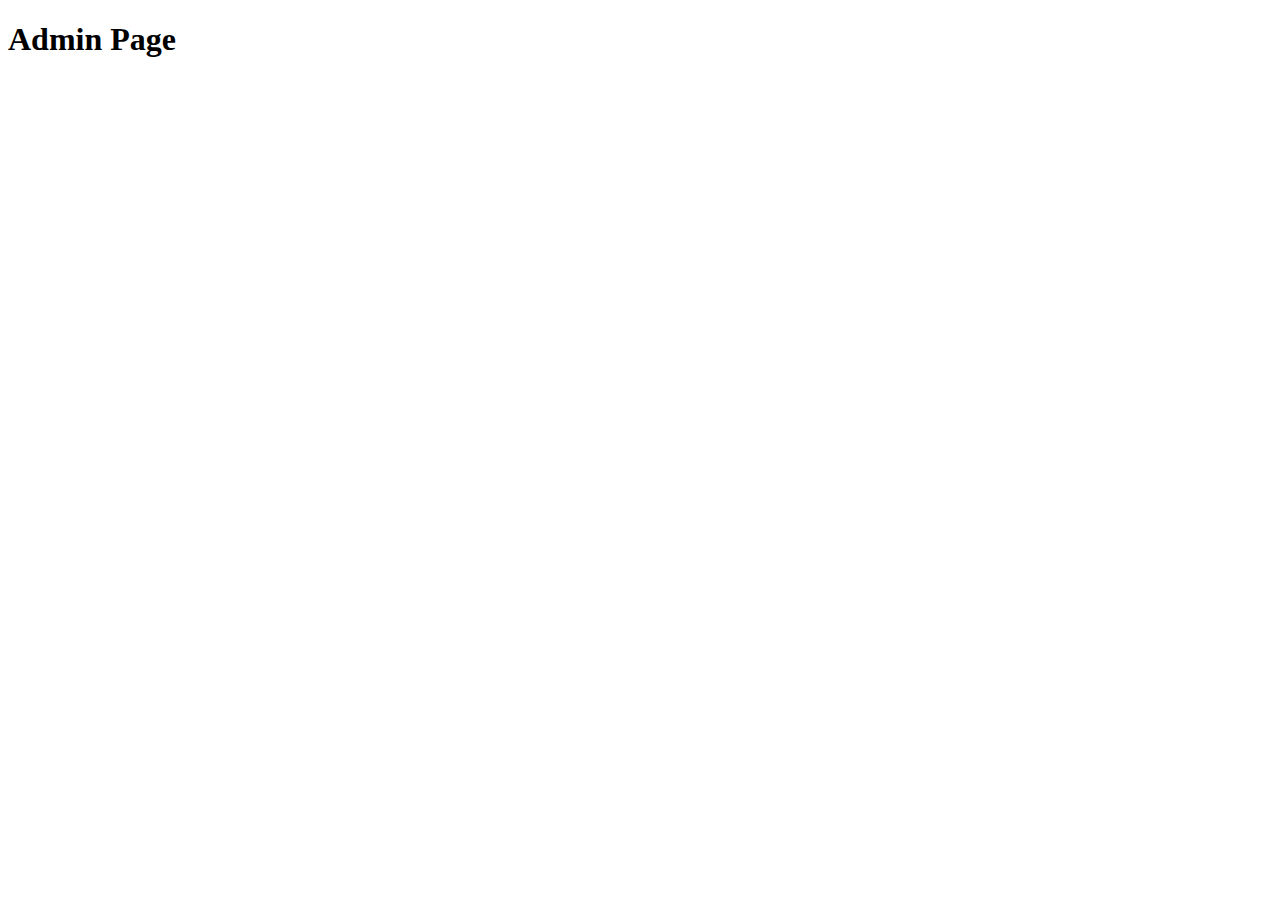
==== pages/admin.html @ 9190c343 "add: 4 pages" ====
<!DOCTYPE html>
<html lang="en">
<head>
    <meta charset="UTF-8">
    <meta name="viewport" content="width=device-width, initial-scale=1.0">
    <title>Document</title>
</head>
<body>
    <h1>Admin Page</h1>
</body>
</html>
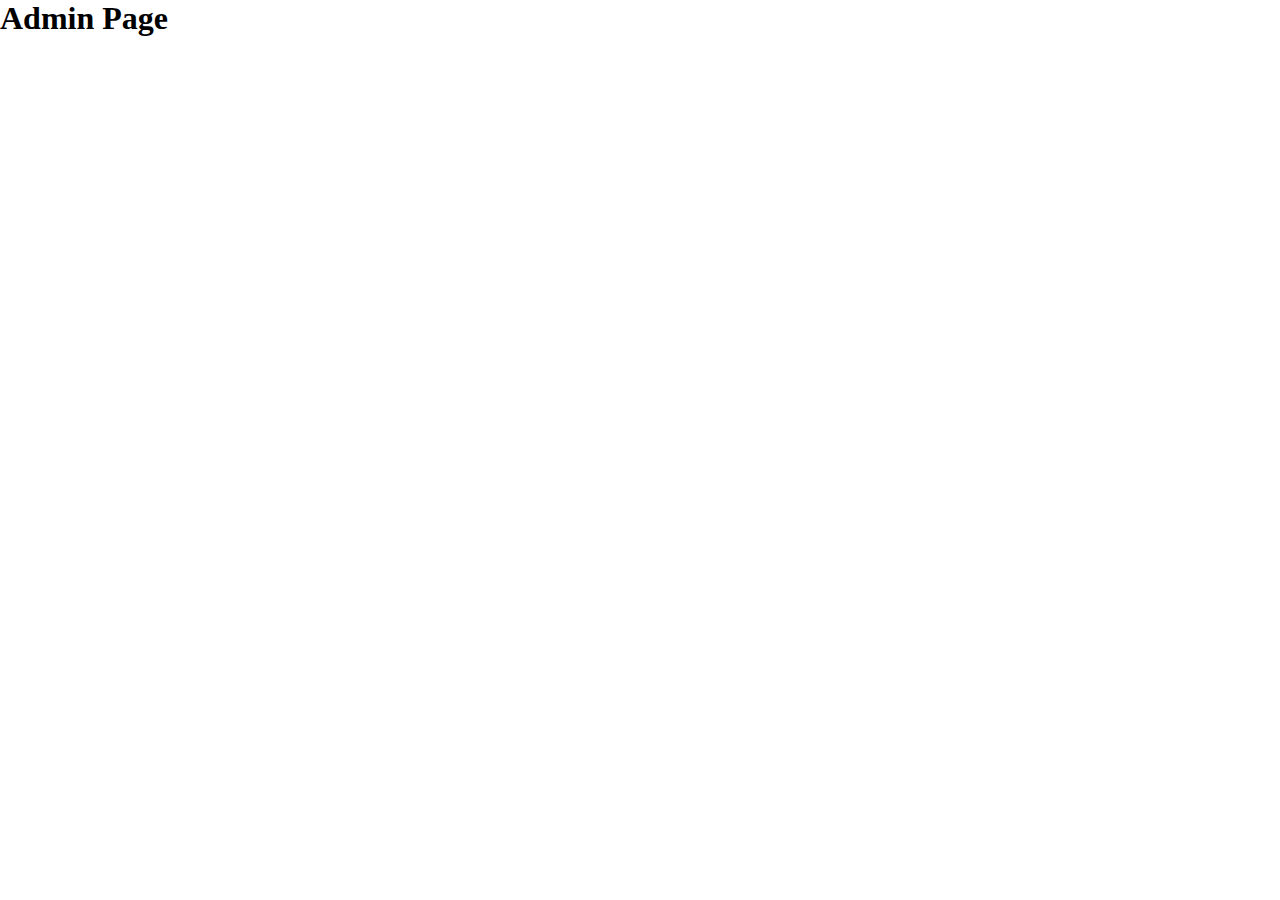
==== commit 6b04c966: "Navbar_part1" ====
--- a/pages/admin.html
+++ b/pages/admin.html
@@ -4,6 +4,7 @@
     <meta charset="UTF-8">
     <meta name="viewport" content="width=device-width, initial-scale=1.0">
     <title>Document</title>
+    <link rel="stylesheet" href="../css/style.css">
 </head>
 <body>
     <h1>Admin Page</h1>
--- a/css/style.css
+++ b/css/style.css
@@ -0,0 +1,60 @@
+body {
+    font-family: Oswald;
+    background-image: url('https://files.oaiusercontent.com/file-kM6PewLlp3o1AlLUOGiVHRVd?se=2024-11-20T15%3A48%3A41Z&sp=r&sv=2024-08-04&sr=b&rscc=max-age%3D604800%2C%20immutable%2C%20private&rscd=attachment%3B%20filename%3D5d0d7e1e-ec84-4e2d-9f5b-8ae5d4c3d20c.webp&sig=WioUAz6PgwhHGXayyz28nHfDdNIW/KO6TdtJytokIJ4%3D'); /* Înlocuiește cu calea către imagine */
+    background-size: cover; 
+    background-repeat: no-repeat; 
+    background-attachment: fixed; 
+    background-position: center; 
+    margin: 0; 
+    padding: 0; 
+}
+
+/* :root {
+
+} */
+
+* {
+    margin: 0;
+    padding: 0;
+}
+
+.flex-row {
+    display: flex;
+}
+
+.flex-col {
+    display: flex;
+    flex-direction: column;
+}
+
+.justify-around {
+    justify-content: space-around;
+}
+
+.justify-between {
+    justify-content: space-between;
+}
+
+.items-center {
+    align-items: center;
+}
+
+.gap-5 {
+    gap: 5 px;
+}
+
+.gap-10 {
+    gap: 10 px;
+}
+
+.gap-20 {
+    gap: 20 px;
+}
+
+.navbar {
+    backdrop-filter: blur(30px);
+    box-shadow: 0px 0px 30px rgba(227, 228, 237, 0.37);
+    border: 1.5px solid rgba(255, 255, 255, 0.18);
+    height: 110px;
+}
+
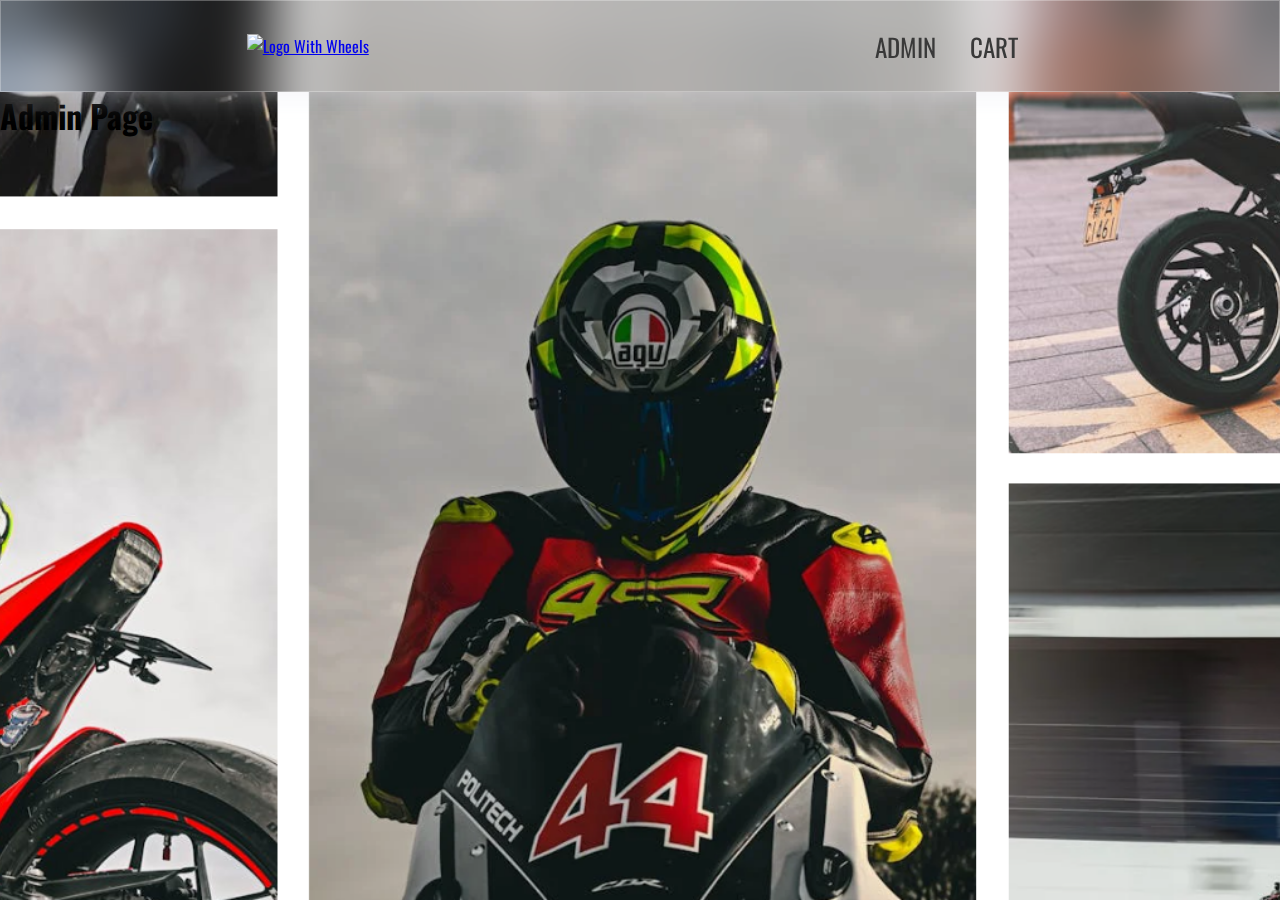
==== commit ee700b8e: "feat: navbar in all pages + favicons" ====
--- a/pages/admin.html
+++ b/pages/admin.html
@@ -3,10 +3,26 @@
 <head>
     <meta charset="UTF-8">
     <meta name="viewport" content="width=device-width, initial-scale=1.0">
-    <title>Document</title>
+    <link rel="shortcut icon" href="https://cdn0.iconfinder.com/data/icons/gcons-2/24/silhouette5-512.png" type="image/x-icon">
+    <title>admin</title>
     <link rel="stylesheet" href="../css/style.css">
+    <link rel="stylesheet" href="https://cdnjs.cloudflare.com/ajax/libs/font-awesome/6.7.0/css/all.min.css" integrity="sha512-9xKTRVabjVeZmc+GUW8GgSmcREDunMM+Dt/GrzchfN8tkwHizc5RP4Ok/MXFFy5rIjJjzhndFScTceq5e6GvVQ==" crossorigin="anonymous" referrerpolicy="no-referrer" />
+    <link href="https://fonts.googleapis.com/css2?family=Oswald:wght@200..700&display=swap" rel="stylesheet">
 </head>
 <body>
+    <div class="container">
+        <div class="navbar flex-row justify-around items-center">
+            <div class="logo">
+                <a href="../index.html">
+                    <img src="https://cdn.pixabay.com/photo/2017/09/21/20/33/motorcycle-2773424_640.png" alt="Logo With Wheels" width="75px">
+                </a>
+            </div>
+            <div class="nav-links">
+                <a href="admin.html"><i class="fa-solid fa-circle-user"></i>ADMIN</a>
+                <a href="cart.html"><i class="fa-solid fa-cart-shopping"></i>CART</a>
+            </div>
+        </div>
+    </div>
     <h1>Admin Page</h1>
 </body>
 </html>--- a/css/style.css
+++ b/css/style.css
@@ -1,6 +1,6 @@
 body {
     font-family: Oswald;
-    background-image: url('https://files.oaiusercontent.com/file-kM6PewLlp3o1AlLUOGiVHRVd?se=2024-11-20T15%3A48%3A41Z&sp=r&sv=2024-08-04&sr=b&rscc=max-age%3D604800%2C%20immutable%2C%20private&rscd=attachment%3B%20filename%3D5d0d7e1e-ec84-4e2d-9f5b-8ae5d4c3d20c.webp&sig=WioUAz6PgwhHGXayyz28nHfDdNIW/KO6TdtJytokIJ4%3D'); /* Înlocuiește cu calea către imagine */
+    background-image: url('../imagini/background_img.PNG'); /* Înlocuiește cu calea către imagine */
     background-size: cover; 
     background-repeat: no-repeat; 
     background-attachment: fixed; 
@@ -53,8 +53,15 @@
 
 .navbar {
     backdrop-filter: blur(30px);
-    box-shadow: 0px 0px 30px rgba(227, 228, 237, 0.37);
-    border: 1.5px solid rgba(255, 255, 255, 0.18);
-    height: 110px;
+    box-shadow: 0px 0px 30px rgba(227, 228, 237, 0.497);
+    border: 1.5px solid rgba(255, 255, 255, 0.281);
+    height: 90px;
 }
 
+.nav-links a {
+    color: #393939;
+    text-decoration: none;
+    font-size: 25px;
+    padding: 15px;
+
+}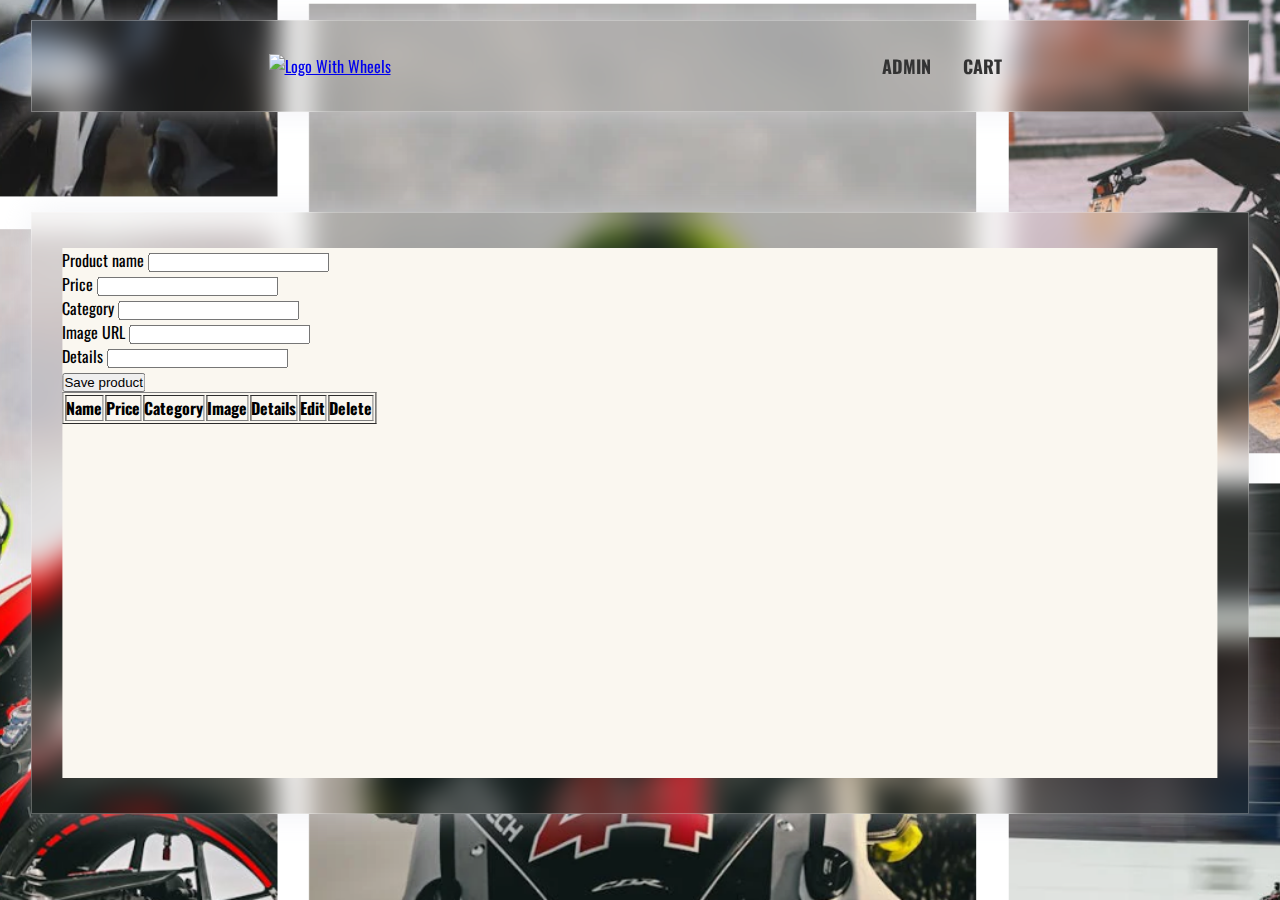
==== commit 983f1524: "feat: create admin page body" ====
--- a/pages/admin.html
+++ b/pages/admin.html
@@ -23,6 +23,49 @@
             </div>
         </div>
     </div>
-    <h1>Admin Page</h1>
+    <div class="big-admin-container">
+        <div class="small-admin-container">
+            <form id="product-form">
+                <div>
+                    <label for="name">Product name</label>
+                    <input type="text" id="name">
+                </div>
+                <div>
+                    <label for="price">Price</label>
+                    <input type="text" id="price">
+                </div>
+                <div>
+                    <label for="category">Category</label>
+                    <input type="text" id="category">
+                </div>
+                <div>
+                    <label for="image-url">Image URL</label>
+                    <input type="text" id="image-url">
+                </div>
+                <div>
+                    <label for="details">Details</label>
+                    <input type="text" id="details">
+                </div>
+                <button id="save-btn">Save product</button>
+            </form>
+            <table id="products-table" border="1">
+                <thead>
+                    <tr>
+                        <th>Name</th>
+                        <th>Price</th>
+                        <th>Category</th>
+                        <th>Image</th>
+                        <th>Details</th>
+                        <th>Edit</th>
+                        <th>Delete</th>
+                    </tr>
+                </thead>
+                <tbody>
+
+                </tbody>
+            </table>
+        </div>
+    </div>
+    <script src="../js/admin.js"></script>
 </body>
 </html>--- a/css/style.css
+++ b/css/style.css
@@ -7,6 +7,7 @@
     background-position: center; 
     margin: 0; 
     padding: 0; 
+    padding-top: 120px;
 }
 
 /* :root {
@@ -52,11 +53,18 @@
 }
 
 .navbar {
-    backdrop-filter: blur(30px);
-    box-shadow: 0px 0px 30px rgba(227, 228, 237, 0.497);
-    border: 1.5px solid rgba(255, 255, 255, 0.281);
-    height: 90px;
-}
+    backdrop-filter: blur(15px); 
+    box-shadow: 0px 0px 30px rgba(227, 228, 237, 0.497); 
+    border: 1.5px solid rgba(255, 255, 255, 0.281); 
+    height: 90px; 
+    width: 95%; 
+    position: fixed; 
+    top: 20px; 
+    left: 50%; 
+    transform: translateX(-50%); 
+    z-index: 100;
+}
+
 
 .nav-links a {
     color: #393939;
@@ -64,4 +72,159 @@
     font-size: 25px;
     padding: 15px;
 
+}
+
+
+
+.products {
+    display: flex;
+    flex-direction: column; 
+    height: calc(100vh - 90px); /* 100% din înălțimea paginii minus înălțimea navbar-ului */
+    align-items: center; 
+    justify-content: center; 
+    flex-wrap: wrap;
+}
+
+.card-container {
+    display: flex;
+    gap: 80px;
+    width: 80%;
+    justify-content: space-between;
+    flex-wrap: wrap;
+    height: calc(100vh - 200px);
+}
+
+.card {
+    position: relative;
+    list-style: none;
+    width: 300px;
+    height: 220px;
+    transition: .5 ease;
+    flex-shrink: 0;
+}
+
+.card:before {
+    content: "";
+    display: block;
+    padding-bottom: 150%;
+    width: 100%;
+}
+
+.card-background {
+    position: absolute;
+    bottom: 0;
+    right: 0;
+    left: 0;
+    top: 0;
+    border-radius: 20px;
+    background-size: 350px;
+    background-position: center;
+    filter: brightness(.9) saturate(1) contrast(1);
+    transform-origin: bottom;
+    transform: scale(1) translateZ(0);
+    transition: .5 ease;
+    /* border: .5px solid #393939; */
+}
+
+.card:hover .card-background {
+    transform: scale(1.15) translateZ(0);
+    background-size: 250px;
+}
+
+/* .card-container:hover .card:not(:hover){
+    transform: scale(.9);
+} */
+
+.card-container:has(.card:hover) .card:not(:hover) {
+    transform: scale(0.9);
+  }
+
+/* .card-container:hover > .card:not(:hover) .card-background, .card-container:hover > .card:not(:hover) .card-category {
+    filter: brightness(.5) saturate(1) contrast(1) blur(10px);
+} */
+
+
+.card-container:has(.card:hover) > .card:not(:hover) .card-background,
+.card-container:has(.card:hover) > .card:not(:hover) .card-category {
+  filter: brightness(.7) saturate(1) contrast(1) blur(10px);
+}
+
+
+.content {
+    top: 50%;
+    left: 0;
+    padding: 25px;
+    position: absolute;
+}
+
+.card-price {
+    color: white;
+    font-size: 14px;
+    font-weight: 500;
+    letter-spacing: 3px;
+    margin-bottom: 8px;
+    text-transform: uppercase;
+    font-weight: bold;
+    background-color: #8d0202;
+    /* background-color: #393939; */
+    width: 90px;
+    border-radius: 20px;
+    text-align: center;
+}
+
+.card-name {
+    color: #ffff;
+    font-size: 25px;
+    line-height: 1;
+    text-shadow: 2px 2px 20px rgba(0, 0, 0, .2);
+}
+
+
+.nav-links a {
+    position: relative;
+    display: inline-block;
+    font-size: 18px; 
+    color: #333;
+    text-decoration: none;
+    font-weight: bold;
+    padding: 10px;
+    transition: transform 0.5s ease, color 0.3s ease, text-shadow 0.5s ease;
+}
+
+.nav-links a i {
+    margin-right: 8px;
+    transition: transform 0.3s ease;
+}
+
+.nav-links a:hover {
+    transform: translateY(-5px) scale(1.1); 
+    color: #8d0202; 
+    text-shadow: 0 4px 6px rgba(0, 0, 0, 0.1); 
+}
+
+.nav-links a:hover i {
+    transform: rotate(20deg); 
+}
+
+
+.big-admin-container {
+    height: 600px;
+    width: 95%;
+    position: absolute;
+    top: 57%;
+    left: 50%;
+    transform: translate(-50%, -50%); 
+    backdrop-filter: blur(15px); 
+    box-shadow: 0px 0px 30px rgba(227, 228, 237, 0.497); 
+    border: 1.5px solid rgba(255, 255, 255, 0.281); 
+}
+
+.small-admin-container {
+    height: 530px;
+    width: 95%;
+    position: absolute;
+    top: 50%;
+    left: 50%;
+    transform: translate(-50%, -50%); 
+    background-color: #FAF7F0;
 }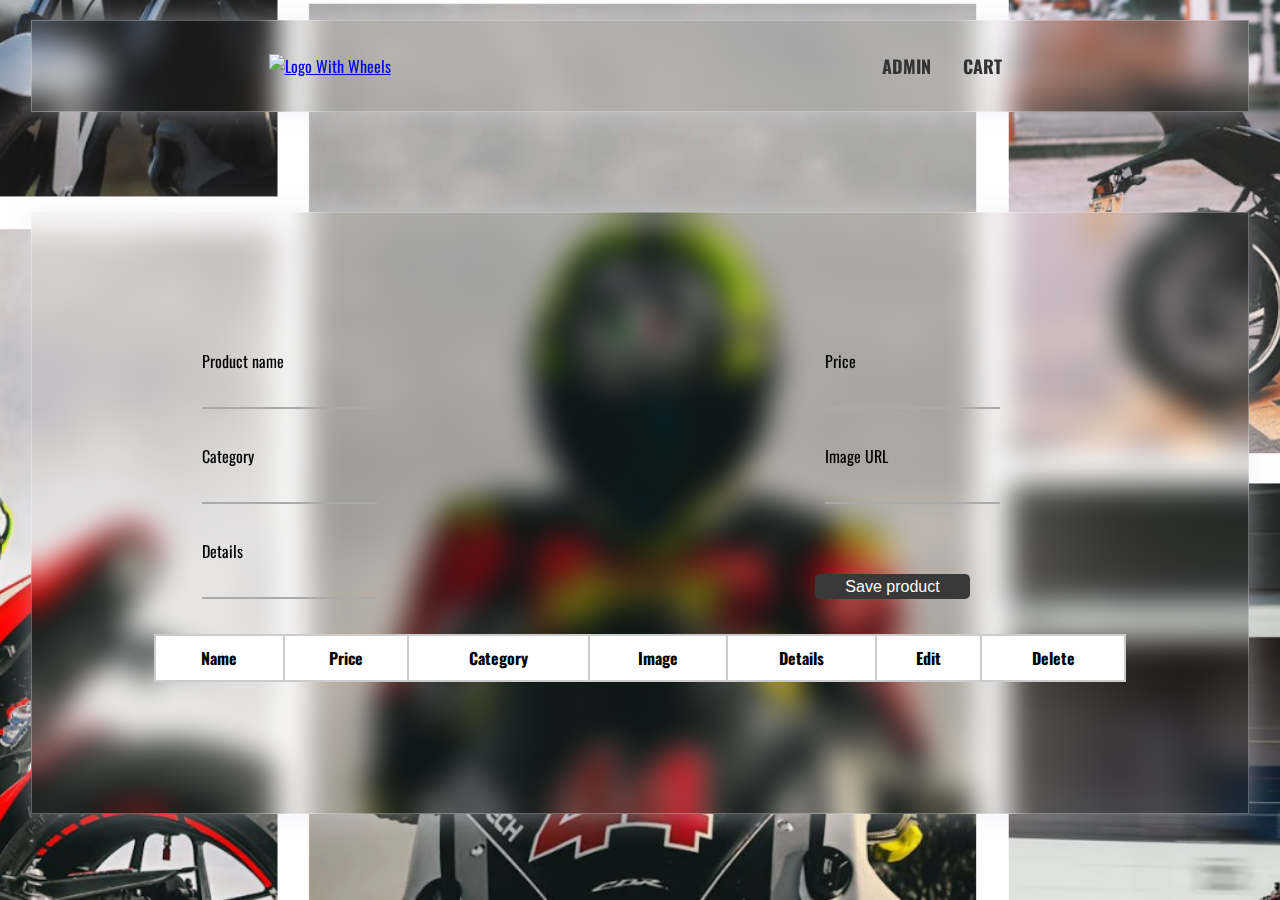
==== commit 8bcb9f2d: "feat: save, edit and delete button on admin page" ====
--- a/pages/admin.html
+++ b/pages/admin.html
@@ -6,6 +6,7 @@
     <link rel="shortcut icon" href="https://cdn0.iconfinder.com/data/icons/gcons-2/24/silhouette5-512.png" type="image/x-icon">
     <title>admin</title>
     <link rel="stylesheet" href="../css/style.css">
+    <link rel="stylesheet" href="../css/admin.css">
     <link rel="stylesheet" href="https://cdnjs.cloudflare.com/ajax/libs/font-awesome/6.7.0/css/all.min.css" integrity="sha512-9xKTRVabjVeZmc+GUW8GgSmcREDunMM+Dt/GrzchfN8tkwHizc5RP4Ok/MXFFy5rIjJjzhndFScTceq5e6GvVQ==" crossorigin="anonymous" referrerpolicy="no-referrer" />
     <link href="https://fonts.googleapis.com/css2?family=Oswald:wght@200..700&display=swap" rel="stylesheet">
 </head>
@@ -23,48 +24,48 @@
             </div>
         </div>
     </div>
-    <div class="big-admin-container">
-        <div class="small-admin-container">
-            <form id="product-form">
-                <div>
-                    <label for="name">Product name</label>
-                    <input type="text" id="name">
-                </div>
-                <div>
-                    <label for="price">Price</label>
-                    <input type="text" id="price">
-                </div>
-                <div>
-                    <label for="category">Category</label>
-                    <input type="text" id="category">
-                </div>
-                <div>
-                    <label for="image-url">Image URL</label>
-                    <input type="text" id="image-url">
-                </div>
-                <div>
-                    <label for="details">Details</label>
-                    <input type="text" id="details">
-                </div>
-                <button id="save-btn">Save product</button>
-            </form>
-            <table id="products-table" border="1">
-                <thead>
-                    <tr>
-                        <th>Name</th>
-                        <th>Price</th>
-                        <th>Category</th>
-                        <th>Image</th>
-                        <th>Details</th>
-                        <th>Edit</th>
-                        <th>Delete</th>
-                    </tr>
-                </thead>
-                <tbody>
+            <div class="admin-container">
+                <form id="product-form">
+                    <div>
+                        <label for="name">Product name</label>
+                        <input type="text" id="name">
+                    </div>
+                    <div>
+                        <label for="price">Price</label>
+                        <input type="text" id="price">
+                    </div>
+                    <div>
+                        <label for="category">Category</label>
+                        <input type="text" id="category">
+                    </div>
+                    <div>
+                        <label for="image-url">Image URL</label>
+                        <input type="text" id="image-url">
+                    </div>
+                    <div>
+                        <label for="details">Details</label>
+                        <input type="text" id="details">
+                    </div>
+                    <button id="save-btn">Save product</button>
+                </form>
+                <div class="table-container">
+                <table id="products-table" border="1">
+                    <thead>
+                        <tr>
+                            <th>Name</th>
+                            <th>Price</th>
+                            <th>Category</th>
+                            <th>Image</th>
+                            <th>Details</th>
+                            <th>Edit</th>
+                            <th>Delete</th>
+                        </tr>
+                    </thead>
+                    <tbody>
 
-                </tbody>
-            </table>
-        </div>
+                    </tbody>
+                </table>
+            </div>
     </div>
     <script src="../js/admin.js"></script>
 </body>
--- a/css/style.css
+++ b/css/style.css
@@ -206,25 +206,3 @@
     transform: rotate(20deg); 
 }
 
-
-.big-admin-container {
-    height: 600px;
-    width: 95%;
-    position: absolute;
-    top: 57%;
-    left: 50%;
-    transform: translate(-50%, -50%); 
-    backdrop-filter: blur(15px); 
-    box-shadow: 0px 0px 30px rgba(227, 228, 237, 0.497); 
-    border: 1.5px solid rgba(255, 255, 255, 0.281); 
-}
-
-.small-admin-container {
-    height: 530px;
-    width: 95%;
-    position: absolute;
-    top: 50%;
-    left: 50%;
-    transform: translate(-50%, -50%); 
-    background-color: #FAF7F0;
-}--- a/css/admin.css
+++ b/css/admin.css
@@ -0,0 +1,169 @@
+.admin-container {
+    height: 600px;
+    width: 95%;
+    position: absolute;
+    top: 57%;
+    left: 50%;
+    transform: translate(-50%, -50%); 
+    backdrop-filter: blur(15px); 
+    box-shadow: 0px 0px 30px rgba(227, 228, 237, 0.497); 
+    border: 1.5px solid rgba(255, 255, 255, 0.281); 
+    display: flex;
+    flex-direction: column; 
+    justify-content: center; 
+    align-items: center; 
+    gap: 20px; 
+}
+
+
+input[type="text"] {
+    background-color: transparent; 
+    border: none; 
+    border-bottom: 2px solid #aaa;
+    padding: 5px;
+    font-size: 16px;
+    outline: none; 
+    transition: border-bottom-color 0.3s ease-in-out; 
+    font-family: Oswald;
+}
+
+input[type="text"]:focus {
+    border-bottom-color: #000; 
+}
+
+input[type="text"]::placeholder {
+    color: #aaa;
+    opacity: 0.7; 
+}
+
+form {
+    display: grid;
+    grid-template-columns: 1fr 1fr; 
+    gap: 15px 30px; 
+    align-items: center; 
+    width: 100%; 
+    
+}
+
+form div {
+    display: flex;
+    flex-direction: column;
+    align-items: flex-start;
+    padding: 20px 70px 0;
+    margin-left: 100px;
+}
+
+form button {
+    grid-column: span 2; 
+    align-self: center;
+    margin: 20px 160px 0;
+    font-size: 16px;
+    background-color:#393939;
+    color: #fff;
+    border: none;
+    cursor: pointer;
+    border-radius: 5px;
+    transition: background-color 0.3s ease;
+    width: 155px;
+    height: 25px;
+    grid-column: 2; 
+    align-self: end;
+}
+
+form button:hover {
+    background-color: #8d0202;
+}
+
+
+.table-container {
+    max-height: 250px; 
+    overflow-y: auto;
+    overflow-x: hidden; 
+    width: 80%;
+    background-color: white; 
+    margin: 15px 0;
+}
+
+table {
+    border-collapse: collapse; 
+    width: 100%; 
+}
+
+th, td {
+    text-align: center; 
+    padding: 10px; 
+    border: 1px solid #ddd; 
+}
+
+thead th {
+    position: sticky; 
+    top: 0; 
+    background-color: white; 
+    z-index: 1; 
+    border: 2px solid #ccc; 
+}
+
+tbody tr:hover {
+    background-color: rgba(0, 0, 0, 0.05); 
+}
+
+
+.edit-button {
+    height: 35px;
+    border-radius: 8px;
+    font-size: 14px;
+    border: none;
+    cursor: pointer;
+    transition: all 0.3s ease;
+    margin: 5px;
+    padding: 0 15px;
+    text-align: center;
+    background-color: #393939;
+    color: white;
+    transition: all 0.3s ease;
+  }
+
+  .delete-button {
+    height: 35px;
+    border-radius: 8px;
+    font-size: 14px;
+    border: none;
+    cursor: pointer;
+    transition: all 0.3s ease;
+    margin: 5px;
+    padding: 0 15px;
+    text-align: center;
+    background-color:  #8d0202;
+    color: white;
+    transition: all 0.3s ease;
+  }
+
+
+  @keyframes shakeX {
+    0% { transform: translateX(0); }
+    25% { transform: translateX(-5px); }
+    50% { transform: translateX(5px); }
+    75% { transform: translateX(-5px); }
+    100% { transform: translateX(0); }
+  }
+
+  @keyframes shakeY {
+    0% { transform: translateY(0); }
+    25% { transform: translateY(-5px); }
+    50% { transform: translateY(5px); }
+    75% { transform: translateY(-5px); }
+    100% { transform: translateY(0); }
+  }
+  
+  .delete-button:hover {
+    animation: shakeX 0.5s ease;
+    background-color:  white;
+    color: #8d0202;
+  }
+
+  .edit-button:hover {
+    animation: shakeY 0.5s ease;
+    background-color:  white;
+    color: #393939;
+  }
+
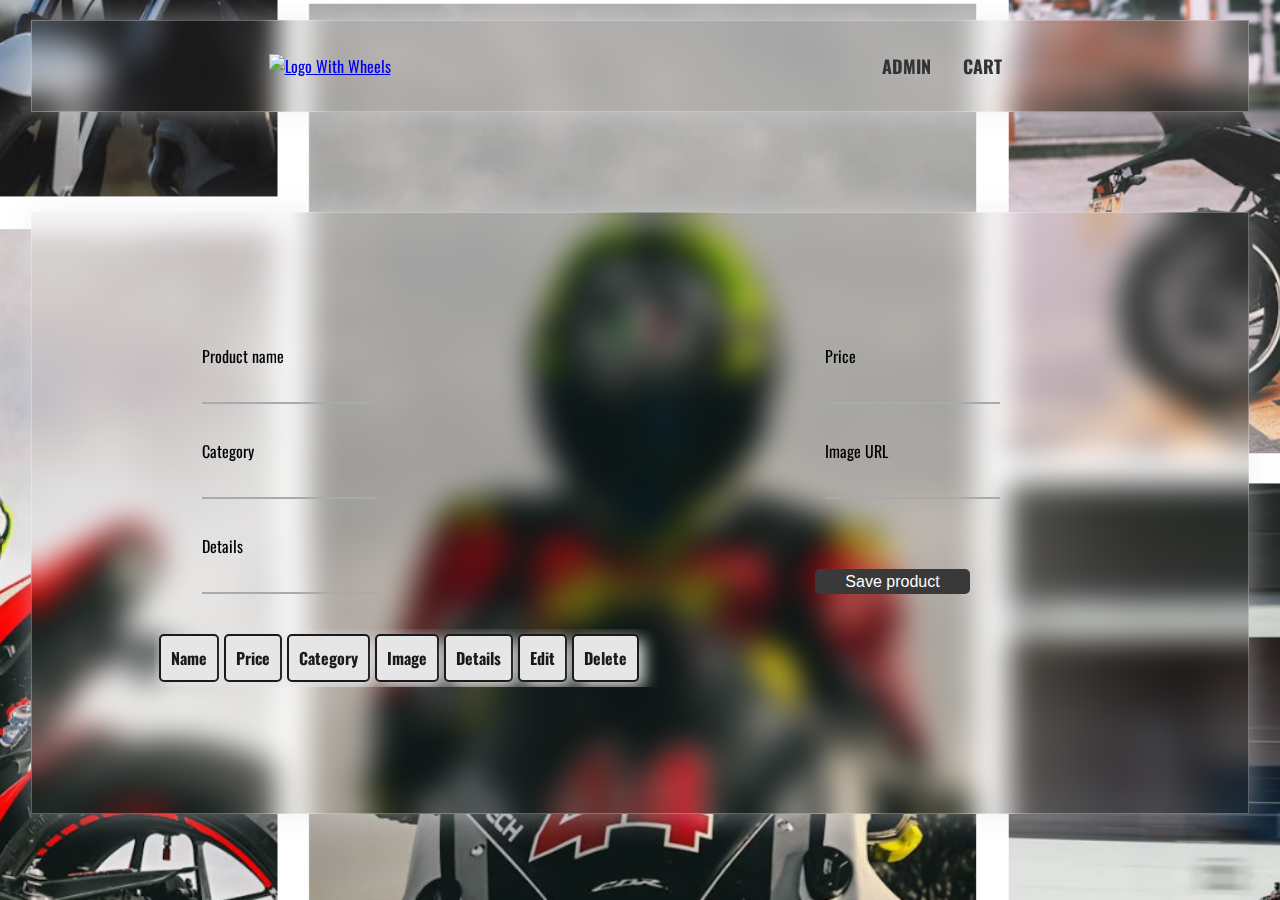
==== commit cc28914c: "cel bun" ====
--- a/pages/admin.html
+++ b/pages/admin.html
@@ -67,6 +67,6 @@
                 </table>
             </div>
     </div>
-    <script src="../js/admin.js"></script>
+    <script type="module" src="../js/admin.js"></script>
 </body>
 </html>--- a/css/admin.css
+++ b/css/admin.css
@@ -80,19 +80,24 @@
     overflow-y: auto;
     overflow-x: hidden; 
     width: 80%;
-    background-color: white; 
+    background-color: transparent; 
     margin: 15px 0;
 }
 
 table {
-    border-collapse: collapse; 
-    width: 100%; 
+    border-collapse: separate; 
+    border-spacing: 5px; 
+    border: none;
 }
+
 
 th, td {
     text-align: center; 
     padding: 10px; 
-    border: 1px solid #ddd; 
+    border: 1px solid black; 
+    background-color: white; 
+    border-radius: 5px;
+    filter: drop-shadow(5px 5px 8px white) invert(10%);
 }
 
 thead th {
@@ -100,12 +105,12 @@
     top: 0; 
     background-color: white; 
     z-index: 1; 
-    border: 2px solid #ccc; 
+    border: 2px solid black; 
 }
 
-tbody tr:hover {
+/* tbody tr:hover {
     background-color: rgba(0, 0, 0, 0.05); 
-}
+} */
 
 
 .edit-button {
@@ -121,6 +126,8 @@
     background-color: #393939;
     color: white;
     transition: all 0.3s ease;
+    width: 70px;
+    
   }
 
   .delete-button {
@@ -130,12 +137,12 @@
     border: none;
     cursor: pointer;
     transition: all 0.3s ease;
-    margin: 5px;
     padding: 0 15px;
     text-align: center;
     background-color:  #8d0202;
     color: white;
     transition: all 0.3s ease;
+    width: 70px;
   }
 
 
